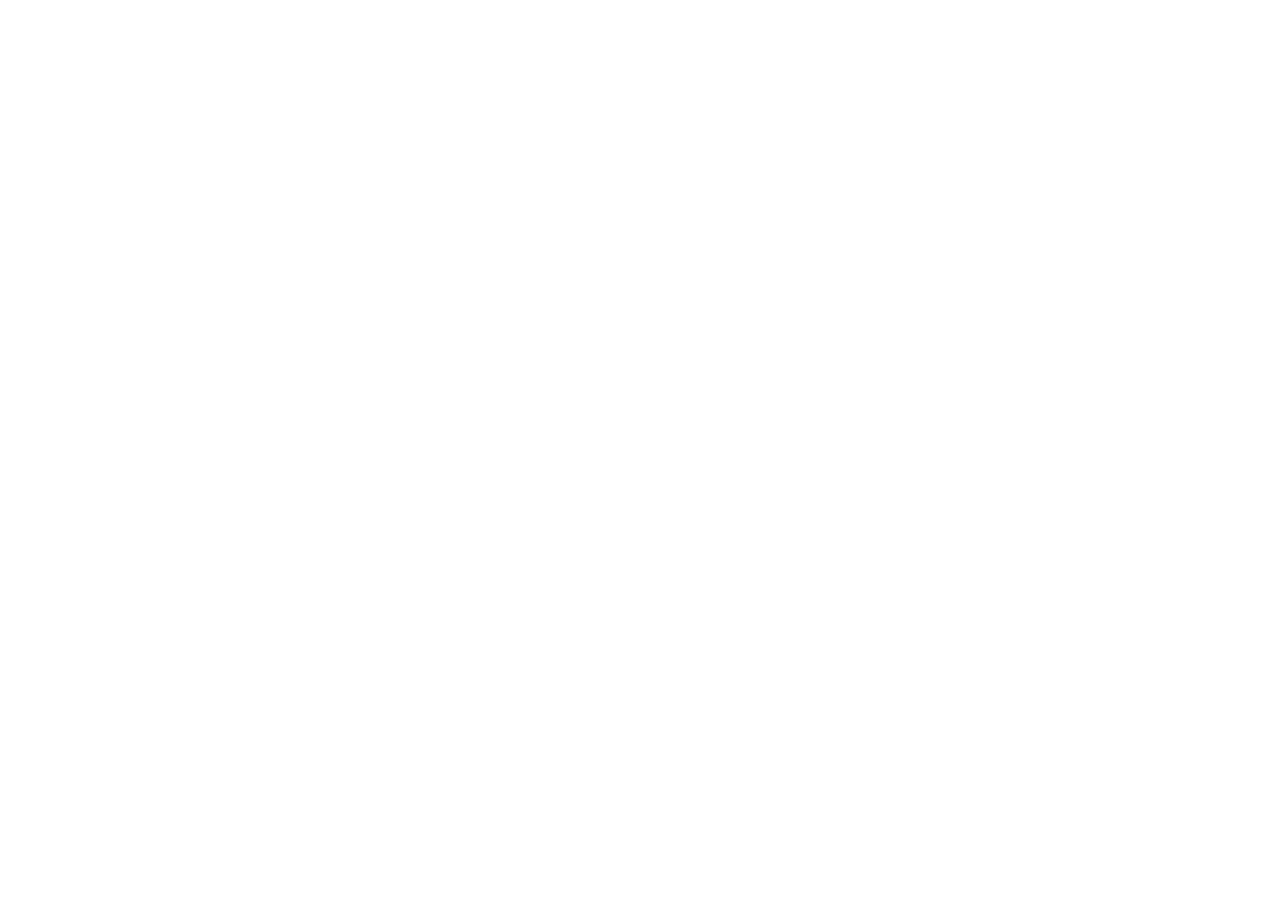
==== index.html @ 923adf35 "Started Sass tut" ====
<!DOCTYPE html>
<html lang="en">
<head>
    <meta charset="UTF-8">
    <meta http-equiv="X-UA-Compatible" content="IE=edge">
    <meta name="viewport" content="width=device-width, initial-scale=1.0">
    <title>Sass (scss)</title>
    <link rel="stylesheet" href="./css/style.css">
</head>
<body>
    
</body>
</html>
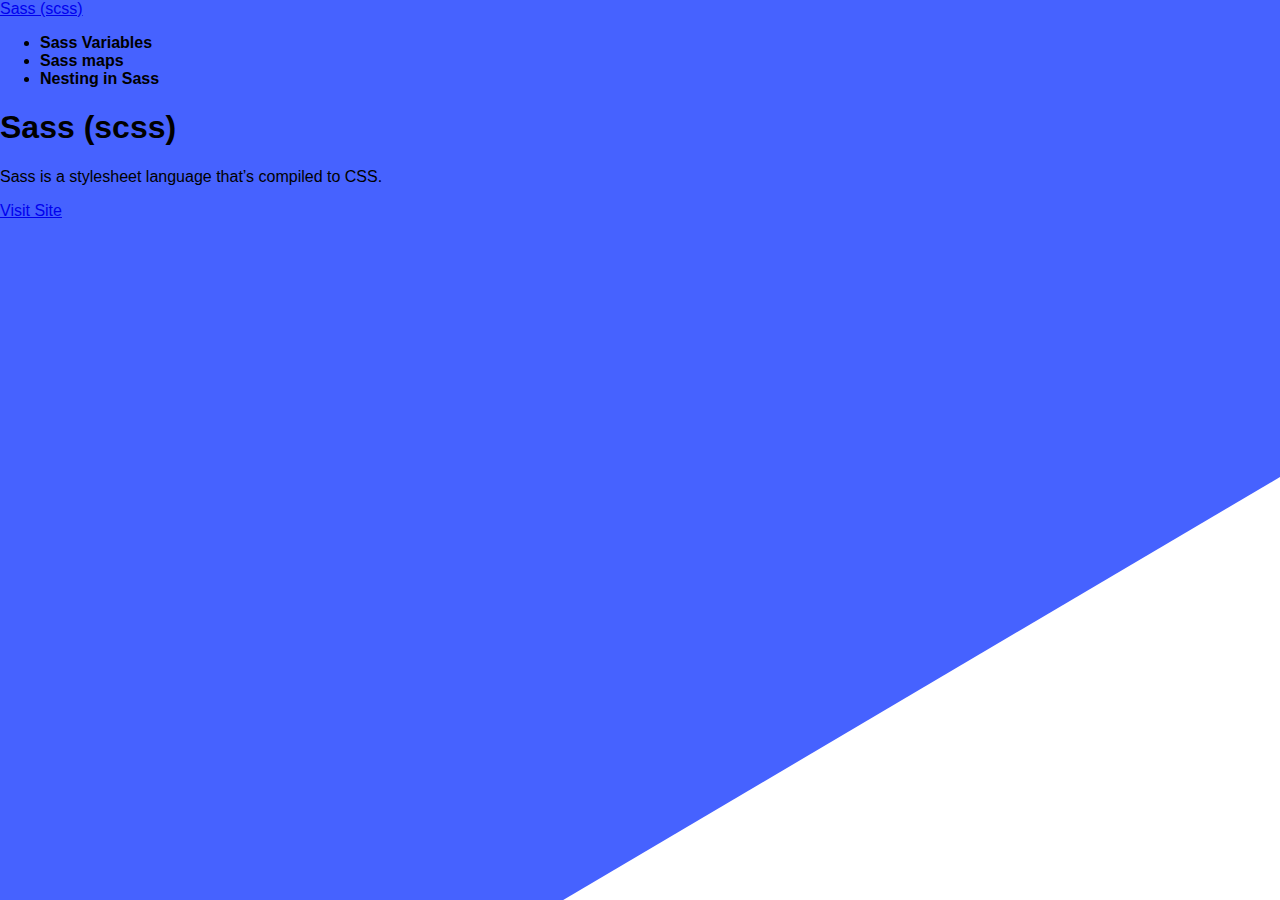
==== commit 6c3c756f: "Functions in Sass" ====
--- a/index.html
+++ b/index.html
@@ -8,6 +8,34 @@
     <link rel="stylesheet" href="./css/style.css">
 </head>
 <body>
-    
+    <header>
+        <a href="#">Sass (scss)</a>
+    </header>
+
+    <main>
+        <section id="card">
+            <ul>
+                <li>
+                    <span></span>
+                    <strong>Sass Variables</strong>
+                </li>
+                <li>
+                    <span></span>
+                    <strong>Sass maps</strong>
+                </li>
+                <li>
+                    <span></span>
+                    <strong>Nesting in Sass</strong>
+                </li>
+            </ul>
+        </section>
+        <section id="content">
+            <h1>Sass (scss)</h1>
+            <p>Sass is a stylesheet language that’s compiled to CSS.</p>
+            <a href="https://sass-lang.com/documentation" target="_blank">Visit Site</a>
+        </section>
+    </main>
+
+    <div id="bg"></div>
 </body>
 </html> --- a/css/style.css
+++ b/css/style.css
@@ -0,0 +1,21 @@
+html, body {
+  min-height: 100vh;
+}
+
+body {
+  font-family: Arial, Helvetica, sans-serif;
+  margin: 0;
+}
+
+body #bg {
+  -webkit-clip-path: polygon(100% 0, 100% 53%, 44% 100%, 0 100%, 0 0);
+          clip-path: polygon(100% 0, 100% 53%, 44% 100%, 0 100%, 0 0);
+  background-color: #4662ff;
+  width: 100%;
+  height: 100%;
+  position: absolute;
+  top: 0;
+  left: 0;
+  z-index: -1;
+}
+/*# sourceMappingURL=style.css.map */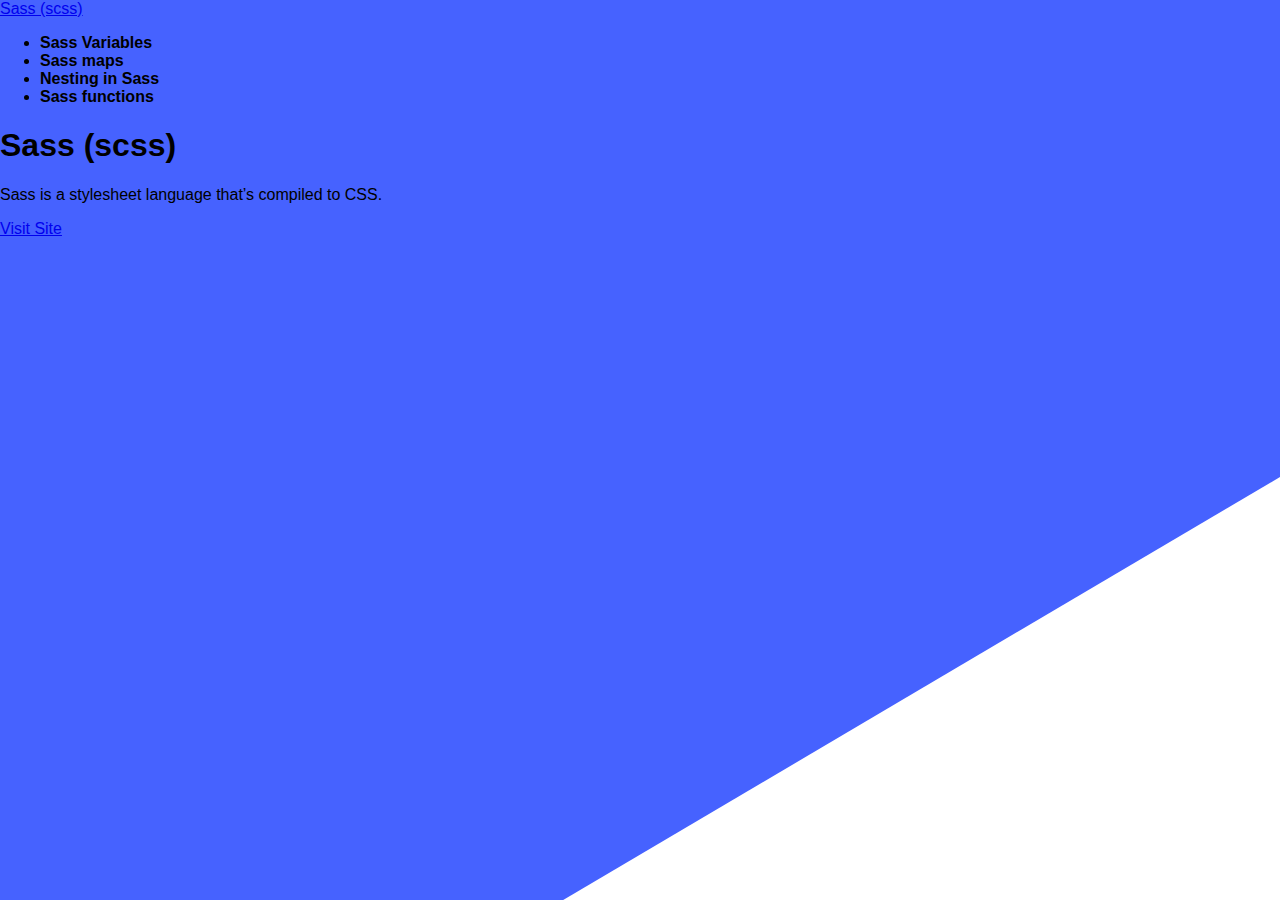
==== commit d344f33c: "Updated README" ====
--- a/index.html
+++ b/index.html
@@ -27,6 +27,10 @@
                     <span></span>
                     <strong>Nesting in Sass</strong>
                 </li>
+                <li>
+                    <span></span>
+                    <strong>Sass functions</strong>
+                </li>
             </ul>
         </section>
         <section id="content">
